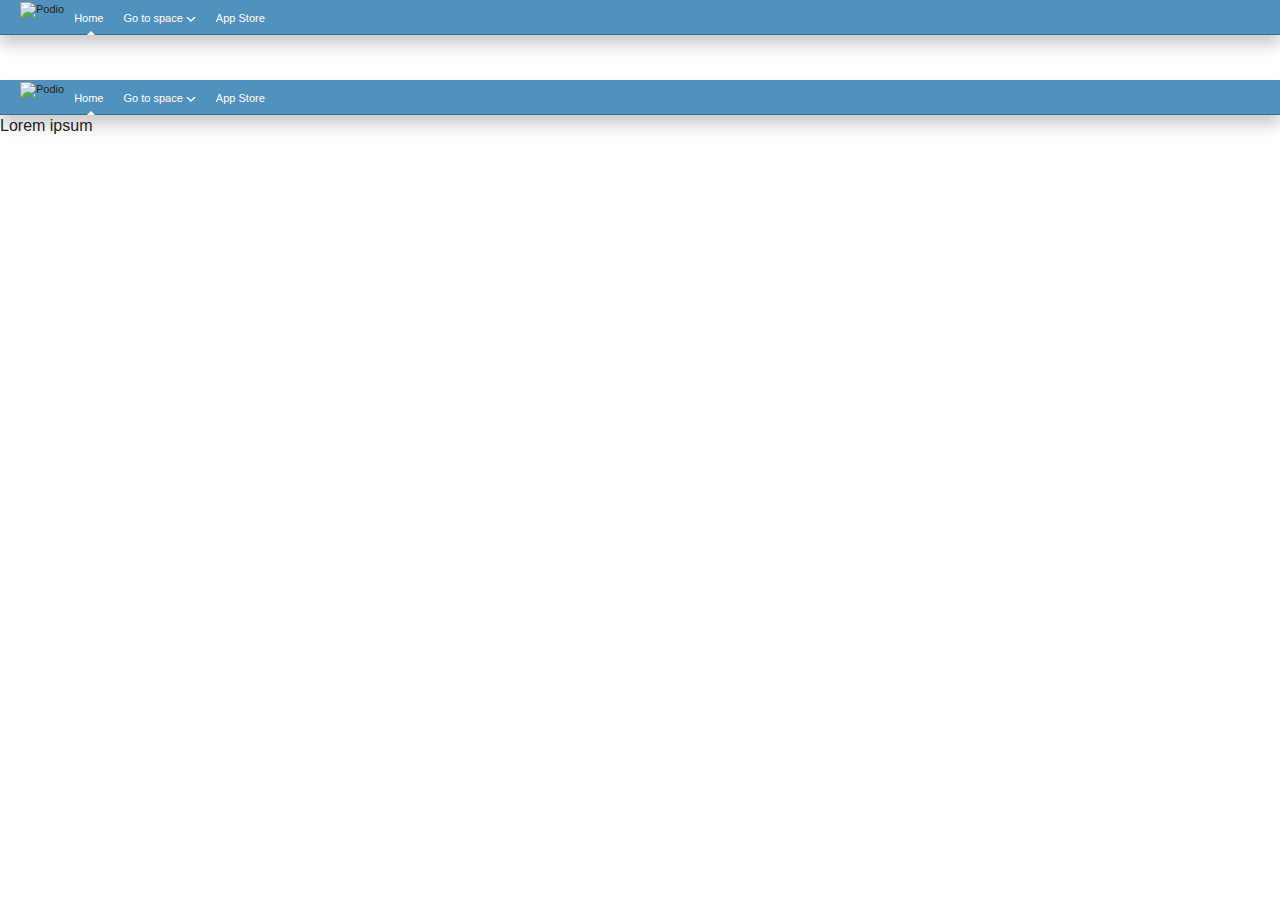
==== demo.html @ 8ccd99ce "Working prototype of search in jQuery added" ====
<!DOCTYPE html>
<!--[if lt IE 7]>
<html class="no-js lt-ie9 lt-ie8 lt-ie7"> <![endif]-->
<!--[if IE 7]>
<html class="no-js lt-ie9 lt-ie8"> <![endif]-->
<!--[if IE 8]>
<html class="no-js lt-ie9"> <![endif]-->
<!--[if gt IE 8]><!-->
<html class="no-js"> <!--<![endif]-->
<head>
    <meta charset="utf-8">
    <meta http-equiv="X-UA-Compatible" content="IE=edge,chrome=1">
    <title></title>
    <meta name="description" content="">
    <meta name="viewport" content="width=device-width">

    <!-- Place favicon.ico and apple-touch-icon.png in the root directory -->

    <link rel="stylesheet" href="css/normalize.css">
    <link rel="stylesheet" href="css/main.css">
    <script src="js/vendor/modernizr-2.6.2.min.js"></script>
    <script src="js/vendor/mustache-0.7.2.js"></script>
</head>
<body>

<header>
    <img class="podioLogo" src="http://placehold.it/80x30&text=Podio" alt="Podio">
    <ul>
        <li>
            <a href="#">Home</a>
            <span class="current"></span>

        </li>
        <li class="menu">
            <a href="#">Go to space <span class="arrow"><span></span></span></a>
        </li>
        <li>
            <a href="#">App Store</a>
        </li>
    </ul>
</header>

<br>
<br>

<header>
    <img class="podioLogo" src="http://placehold.it/80x30&text=Podio" alt="Podio">
    <ul>
        <li>
            <a href="#">Home</a>
            <span class="current"></span>

        </li>
        <li class="menu">
            <a href="#">Go to space <span class="arrow"><span></span></span></a>

            <div>
                <span class="tab"></span>
                <input type="text">

                <div>
                    <ol>
                        <li>
                            <div>
                                <img src="http://placehold.it/20x20">
                            </div>
                            <div>
                                <a href="#">auchenberg</a>
                                <ol>
                                    <li><a href="#">alert('hi')</a></li>
                                    <li><a href="#"><span class="highlight">auc</span>henberg</a></li>
                                    <li><a href="#">ewrwer</a></li>
                                    <li><a href="#">iPhone App Development</a></li>
                                </ol>
                            </div>
                        </li>
                        <li>
                            <div>
                                <img src="http://placehold.it/20x20">
                            </div>
                            <div>
                                <a href="#">auchenberg</a>
                                <ol>
                                    <li><a href="#">alert('hi')</a></li>
                                    <li><a href="#"><span class="highlight">auc</span>henberg</a></li>
                                    <li><a href="#">ewrwer</a></li>
                                    <li><a href="#">iPhone App Development</a></li>
                                </ol>
                            </div>
                        </li>
                    </ol>
                </div>
            </div>
        </li>
        <li>
            <a href="#">App Store</a>
        </li>
    </ul>
</header>

<section>
    Lorem ipsum
</section>

<script src="//ajax.googleapis.com/ajax/libs/jquery/1.9.1/jquery.min.js"></script>
<script>window.jQuery || document.write('<script src="js/vendor/jquery-1.9.1.min.js"><\/script>')</script>
<script src="js/plugins.js"></script>
<script src="js/main.js"></script>

</body>
</html>
---- css/main.css ----
/*
 * HTML5 Boilerplate
 *
 * What follows is the result of much research on cross-browser styling.
 * Credit left inline and big thanks to Nicolas Gallagher, Jonathan Neal,
 * Kroc Camen, and the H5BP dev community and team.
 */
/* ==========================================================================
   Base styles: opinionated defaults
   ========================================================================== */
html,
button,
input,
select,
textarea {
  color: #222;
}
body {
  font-size: 1em;
  line-height: 1.4;
}
/*
 * Remove text-shadow in selection highlight: h5bp.com/i
 * These selection rule sets have to be separate.
 * Customize the background color to match your design.
 */
::-moz-selection {
  background: #b3d4fc;
  text-shadow: none;
}
::selection {
  background: #b3d4fc;
  text-shadow: none;
}
/*
 * A better looking default horizontal rule
 */
hr {
  display: block;
  height: 1px;
  border: 0;
  border-top: 1px solid #ccc;
  margin: 1em 0;
  padding: 0;
}
/*
 * Remove the gap between images and the bottom of their containers: h5bp.com/i/440
 */
img {
  vertical-align: middle;
}
/*
 * Remove default fieldset styles.
 */
fieldset {
  border: 0;
  margin: 0;
  padding: 0;
}
/*
 * Allow only vertical resizing of textareas.
 */
textarea {
  resize: vertical;
}
/* ==========================================================================
   Chrome Frame prompt
   ========================================================================== */
.chromeframe {
  margin: 0.2em 0;
  background: #ccc;
  color: #000;
  padding: 0.2em 0;
}
/* ==========================================================================
   Author's custom styles
   ========================================================================== */
/* apply a natural box layout model to all elements */
*,
*:before,
*:after {
  -moz-box-sizing: border-box;
  -webkit-box-sizing: border-box;
  box-sizing: border-box;
}
a {
  text-decoration: none;
}
a:hover {
  text-decoration: underline;
}
.highlight {
  background-color: yellow;
  font-style: italic;
}
header {
  font-size: 11px;
  background-color: #5092bd;
  height: 35px;
  border-bottom: 1px solid #3a6a8a;
  padding-left: 20px;
  padding-top: 2px;
  -moz-box-shadow: 0 10px 15px #ccc;
  -webkit-box-shadow: 0 10px 15px #ccc;
  box-shadow: 0 10px 15px #ccc;
}
header .podioLogo {
  float: left;
}
header ul {
  height: 33px;
  padding: 0;
  margin: 0;
  float: left;
}
header ul > li {
  float: left;
  list-style-type: none;
  position: relative;
  padding: 0;
}
header ul > li > a {
  color: #fff;
  line-height: 33px;
  text-decoration: none;
  display: block;
  padding: 0 10px;
}
header ul > li .current {
  position: absolute;
  bottom: 0;
  left: 50%;
  margin-left: -2px;
  width: 0;
  height: 0;
  border-left: 4px solid transparent;
  border-right: 4px solid transparent;
  border-bottom: 4px solid #fff;
}
header ul > li.menu span.arrow,
header ul > li.menu span.arrow span {
  width: 0;
  height: 0;
  border-left: 5px solid transparent;
  border-right: 5px solid transparent;
  border-top: 5px solid #fff;
  display: inline-block;
  position: relative;
}
header ul > li.menu span.arrow span,
header ul > li.menu span.arrow span span {
  position: absolute;
  top: -7px;
  left: -5px;
  border-top-color: #5092bd;
}
header ul > li.menu > div {
  opacity: 0;
  overflow: hidden;
  position: absolute;
  visibility: hidden;
  left: -999px;
  top: -999px;
}
header ul > li.menu.open {
  position: relative;
}
header ul > li.menu.open > a {
  z-index: 10;
  position: relative;
  color: #646560;
}
header ul > li.menu.open > a .arrow,
header ul > li.menu.open > a span {
  border-bottom: 5px solid #bfbfbf;
  border-top: 0;
}
header ul > li.menu.open > a .arrow span,
header ul > li.menu.open > a span span {
  border-bottom: 5px solid #fff;
  top: 2px;
}
header ul > li.menu.open .tab {
  background-color: #fff;
  -webkit-border-radius: 5px 5px 0 0;
  -moz-border-radius: 5px 5px 0 0;
  border-radius: 5px 5px 0 0;
  position: absolute;
  top: -31px;
  left: 0;
  display: block;
  width: 88px;
  height: 35px;
}
header ul > li.menu.open > div {
  opacity: 1;
  height: auto;
  visibility: visible;
  -webkit-transition: opacity 0.2s ease-out, visibility 0.2s linear;
  -moz-transition: opacity 0.2s ease-out, visibility 0.2s linear;
  transition: opacity 0.2s ease-out, visibility 0.2s linear;
  overflow: visible;
  background-color: #fff;
  top: 33px;
  left: 0;
  border: 1px solid #bfbfbf;
  border-top: 0;
  color: #000;
  width: 250px;
  padding-bottom: 6px;
  -webkit-border-radius: 0 0 5px 5px;
  -moz-border-radius: 0 0 5px 5px;
  border-radius: 0 0 5px 5px;
  -moz-box-shadow: 0 2px 5px #ccc;
  -webkit-box-shadow: 0 2px 5px #ccc;
  box-shadow: 0 2px 5px #ccc;
}
header ul > li.menu.open > div input {
  width: 236px;
  margin: 6px;
}
header ul > li.menu.open > div ol {
  margin: 0;
  padding: 0;
}
header ul > li.menu.open > div ol li {
  list-style-type: none;
  display: table;
  width: 100%;
  border-top: 1px solid #eeeeee;
}
header ul > li.menu.open > div ol li div {
  display: table-cell;
  text-align: center;
  vertical-align: top;
  width: 34px;
  border-right: 1px solid #eeeeee;
}
header ul > li.menu.open > div ol li div a {
  font-weight: bold;
  color: #5092bd;
  padding: 2px 0;
  padding-left: 6px;
  display: block;
}
header ul > li.menu.open > div ol li div a.highlight {
  background-color: #e8f1f8;
}
header ul > li.menu.open > div ol li div + div {
  text-align: left;
  border-right: 0;
  padding-top: 3px;
  width: 166px;
}
header ul > li.menu.open > div ol li div + div > a {
  line-height: 15px;
}
header ul > li.menu.open > div ol li div + div ol {
  padding-left: 12px;
}
header ul > li.menu.open > div ol li div + div ol li {
  display: block;
  border-top: 0;
  line-height: 15px;
}
header ul > li.menu.open > div ol li div + div ol li a {
  font-weight: normal;
  color: #646560;
}
header ul > li.menu.open > div ol li img {
  width: 20px;
  height: 20px;
  margin-top: 3px;
}
/* ==========================================================================
   Helper classes
   ========================================================================== */
/*
 * Image replacement
 */
.ir {
  background-color: transparent;
  border: 0;
  overflow: hidden;
  /* IE 6/7 fallback */

  *text-indent: -9999px;
}
.ir:before {
  content: "";
  display: block;
  width: 0;
  height: 150%;
}
/*
 * Hide from both screenreaders and browsers: h5bp.com/u
 */
.hidden {
  display: none !important;
  visibility: hidden;
}
/*
 * Hide only visually, but have it available for screenreaders: h5bp.com/v
 */
.visuallyhidden {
  border: 0;
  clip: rect(0 0 0 0);
  height: 1px;
  margin: -1px;
  overflow: hidden;
  padding: 0;
  position: absolute;
  width: 1px;
}
/*
 * Extends the .visuallyhidden class to allow the element to be focusable
 * when navigated to via the keyboard: h5bp.com/p
 */
.visuallyhidden.focusable:active,
.visuallyhidden.focusable:focus {
  clip: auto;
  height: auto;
  margin: 0;
  overflow: visible;
  position: static;
  width: auto;
}
/*
 * Hide visually and from screenreaders, but maintain layout
 */
.invisible {
  visibility: hidden;
}
/*
 * Clearfix: contain floats
 *
 * For modern browsers
 * 1. The space content is one way to avoid an Opera bug when the
 *    `contenteditable` attribute is included anywhere else in the document.
 *    Otherwise it causes space to appear at the top and bottom of elements
 *    that receive the `clearfix` class.
 * 2. The use of `table` rather than `block` is only necessary if using
 *    `:before` to contain the top-margins of child elements.
 */
.clearfix:before,
.clearfix:after {
  content: " ";
  /* 1 */

  display: table;
  /* 2 */

}
.clearfix:after {
  clear: both;
}
/*
 * For IE 6/7 only
 * Include this rule to trigger hasLayout and contain floats.
 */
.clearfix {
  *zoom: 1;
}
/* ==========================================================================
   EXAMPLE Media Queries for Responsive Design.
   These examples override the primary ('mobile first') styles.
   Modify as content requires.
   ========================================================================== */
@media only screen and (min-width: 35em) {
  /* Style adjustments for viewports that meet the condition */
}
@media print, (-o-min-device-pixel-ratio: 5/4), (-webkit-min-device-pixel-ratio: 1.25), (min-resolution: 120dpi) {
  /* Style adjustments for high resolution devices */
}
/* ==========================================================================
   Print styles.
   Inlined to avoid required HTTP connection: h5bp.com/r
   ========================================================================== */
@media print {
  * {
    background: transparent !important;
    color: #000 !important;
    /* Black prints faster: h5bp.com/s */
  
    box-shadow: none !important;
    text-shadow: none !important;
  }
  a,
  a:visited {
    text-decoration: underline;
  }
  a[href]:after {
    content: " (" attr(href) ")";
  }
  abbr[title]:after {
    content: " (" attr(title) ")";
  }
  /*
       * Don't show links for images, or javascript/internal links
       */
  .ir a:after,
  a[href^="javascript:"]:after,
  a[href^="#"]:after {
    content: "";
  }
  pre,
  blockquote {
    border: 1px solid #999;
    page-break-inside: avoid;
  }
  thead {
    display: table-header-group;
    /* h5bp.com/t */
  
  }
  tr,
  img {
    page-break-inside: avoid;
  }
  img {
    max-width: 100% !important;
  }
  @page  {
    margin: 0.5cm;
  }
  p,
  h2,
  h3 {
    orphans: 3;
    widows: 3;
  }
  h2,
  h3 {
    page-break-after: avoid;
  }
}
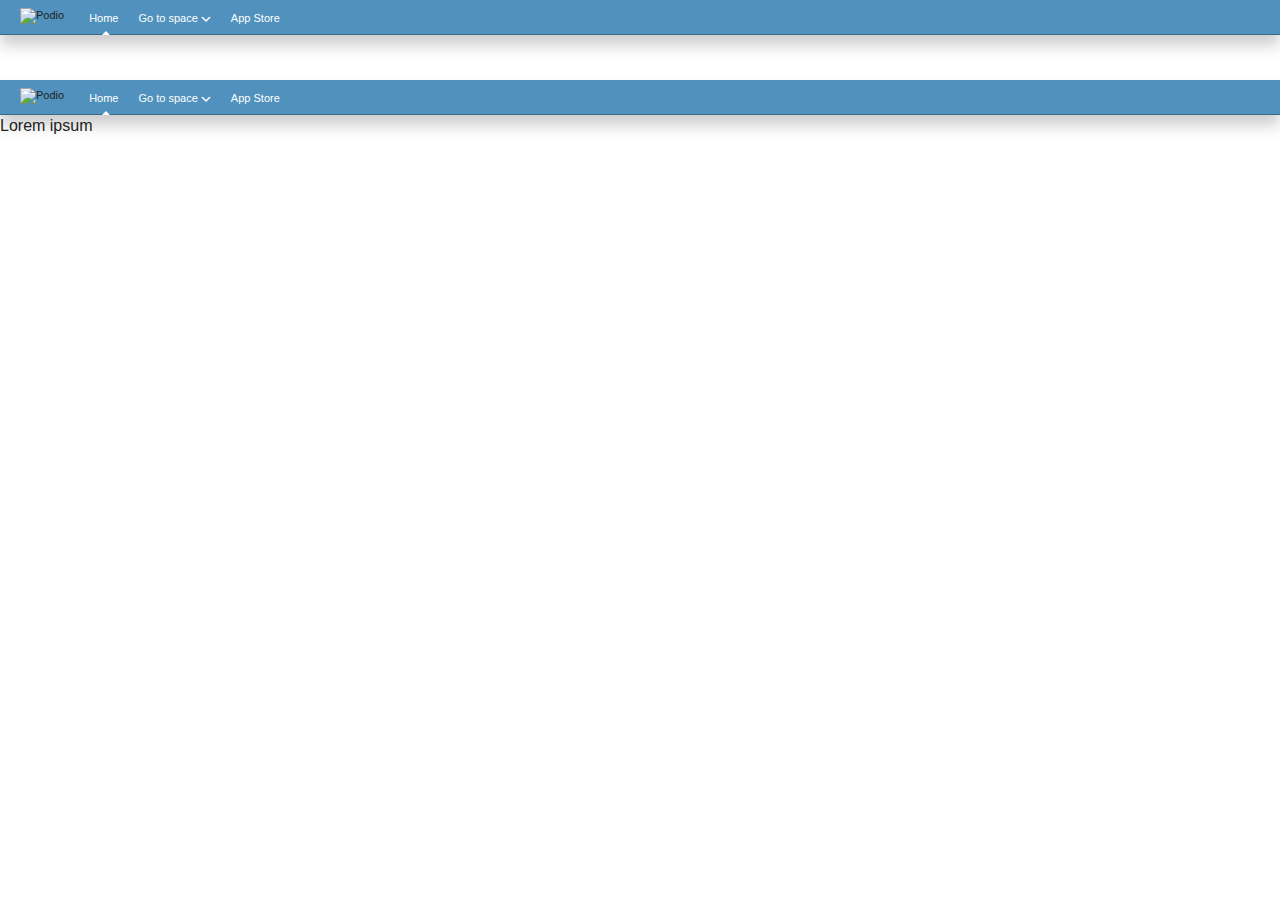
==== commit 22b98185: "CSS comments" ====
--- a/demo.html
+++ b/demo.html
@@ -104,7 +104,6 @@
 
 <script src="//ajax.googleapis.com/ajax/libs/jquery/1.9.1/jquery.min.js"></script>
 <script>window.jQuery || document.write('<script src="js/vendor/jquery-1.9.1.min.js"><\/script>')</script>
-<script src="js/plugins.js"></script>
 <script src="js/main.js"></script>
 
 </body>
--- a/css/main.css
+++ b/css/main.css
@@ -100,12 +100,14 @@
   border-bottom: 1px solid #3a6a8a;
   padding-left: 20px;
   padding-top: 2px;
-  -moz-box-shadow: 0 10px 15px #ccc;
-  -webkit-box-shadow: 0 10px 15px #ccc;
-  box-shadow: 0 10px 15px #ccc;
+  -moz-box-shadow: 0 10px 15px #cccccc;
+  -webkit-box-shadow: 0 10px 15px #cccccc;
+  box-shadow: 0 10px 15px #cccccc;
 }
 header .podioLogo {
   float: left;
+  margin-top: 6px;
+  margin-right: 15px;
 }
 header ul {
   height: 33px;
@@ -182,9 +184,9 @@
 }
 header ul > li.menu.open .tab {
   background-color: #fff;
+  border-radius: 5px 5px 0 0;
+  -moz-border-radius: 5px 5px 0 0;
   -webkit-border-radius: 5px 5px 0 0;
-  -moz-border-radius: 5px 5px 0 0;
-  border-radius: 5px 5px 0 0;
   position: absolute;
   top: -31px;
   left: 0;
@@ -208,16 +210,30 @@
   color: #000;
   width: 250px;
   padding-bottom: 6px;
+  border-radius: 0 0 5px 5px;
+  -moz-border-radius: 0 0 5px 5px;
   -webkit-border-radius: 0 0 5px 5px;
-  -moz-border-radius: 0 0 5px 5px;
-  border-radius: 0 0 5px 5px;
-  -moz-box-shadow: 0 2px 5px #ccc;
-  -webkit-box-shadow: 0 2px 5px #ccc;
-  box-shadow: 0 2px 5px #ccc;
-}
-header ul > li.menu.open > div input {
+  -moz-box-shadow: 0 2px 5px #cccccc;
+  -webkit-box-shadow: 0 2px 5px #cccccc;
+  box-shadow: 0 2px 5px #cccccc;
+}
+header ul > li.menu.open > div .input {
+  position: relative;
+}
+header ul > li.menu.open > div .input span {
+  display: block;
+  width: 12px;
+  height: 12px;
+  background: url('../img/search_icon.png') no-repeat 0 0;
+  position: absolute;
+  top: 0;
+  left: 10px;
+}
+header ul > li.menu.open > div .input input {
   width: 236px;
   margin: 6px;
+  padding-left: 17px;
+  line-height: 22px;
 }
 header ul > li.menu.open > div ol {
   margin: 0;
@@ -255,15 +271,13 @@
 header ul > li.menu.open > div ol li div + div > a {
   line-height: 15px;
 }
-header ul > li.menu.open > div ol li div + div ol {
-  padding-left: 12px;
-}
 header ul > li.menu.open > div ol li div + div ol li {
   display: block;
   border-top: 0;
   line-height: 15px;
 }
 header ul > li.menu.open > div ol li div + div ol li a {
+  padding-left: 12px;
   font-weight: normal;
   color: #646560;
 }
